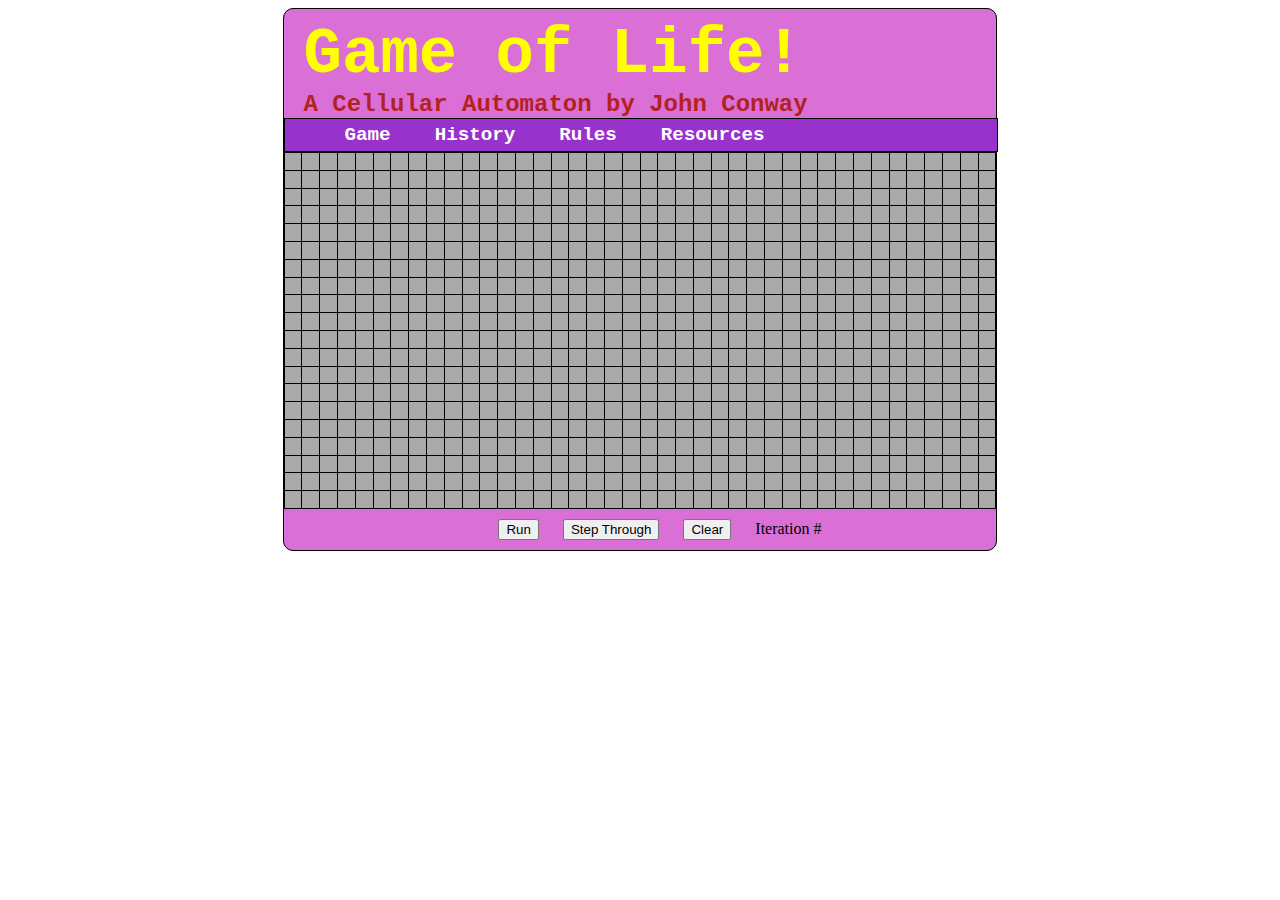
==== index.html @ 47293801 "Fixing error?" ====
<!--Comment-->
<!DOCTYPE html>
<html>
<head>
    <title>Conway's Game of Life</title>
    <style>
        td{
            width: 1.05em ;
            height: 1.05em;
            border: 1px solid black;
            border-collapse:collapse;
            background-color:darkgrey;
            text-align:center;
            padding:0px;
        }
        table{
            width:auto;
            border: 1px solid black;
            border-collapse:collapse;
            margin-left: auto;
            margin-right: auto;
			padding: 0px; 
            background-color: darkgrey;
        }
        #controlBar{
            width: max-content;
            margin: auto;
        }
        #controlBar li{
            display: inline;
            padding-left: 10px;
            padding-right: 10px;
        }
        #controlBar ul{
            list-style-type: none;
            margin: 0;

        }
        #banner{
            width:100%;
            background-color:orchid;
        }
        #navBar{
            width:100%;
            background-color:darkorchid;
            border:1px black solid;
            padding-top:5px;
            padding-bottom: 5px;
        }
        #navBar ul{
            list-style-type: none;
            margin: 0;
        }
        #navBar li{
            display: inline;
            padding-left: 20px;
            padding-right: 20px;
        }
        #navBar li a{
            color:white;
            font-family:'Courier New', Courier, monospace;
            font-weight: bold;
            font-size: larger;
            text-decoration-line: none;
        }
        #navBar li a:hover{
            color:yellow;
            text-decoration-line: underline;
            font-weight:bolder;
        }
        #navBar li a:current{
            color:yellow;
            text-decoration-line: underline;
            font-size: larger;
        }

        #banner h1{
            color:yellow;
            font-family:'Courier New', Courier, monospace;
            margin: 0px;
            padding: 0;
            margin-left: 20px;
            font-size:4em;
        }
        #banner h2{
            color: firebrick;
            font-family:'Courier New', Courier, monospace;
            margin: 0px;
            margin-left: 20px;    
            font-size:1.5em;

        }
        #container{
            width:max-content;
            margin: auto;
            border:1px black solid;
            border-radius: 10px;
            background-color: orchid;
            padding-left: 0px;
            padding-right: 0px;
            padding-top: 10px;
            padding-bottom: 10px;
        }
    </style>
    <script src="functions.js"></script>
</head>
<body>
<div id="container">
<div id="banner">
    <h1>Game of Life!</h1>
    <h2>A Cellular Automaton by John Conway</h2>
</div>
<div id="navBar">
    <ul>
        <li><a href="">Game</a></li>
        <li><a href="#">History</a></li>
        <li><a href="#">Rules</a></li>
        <li><a href="#">Resources</a></li>

    </ul>
</div>

<table>
    <tr>
        <td id = "c0000" onclick="colourCell(this.id)"> </td>
        <td id = "c0001" onclick="colourCell(this.id)"> </td>
        <td id = "c0002" onclick="colourCell(this.id)"> </td>
        <td id = "c0003" onclick="colourCell(this.id)"> </td>
        <td id = "c0004" onclick="colourCell(this.id)"> </td>
        <td id = "c0005" onclick="colourCell(this.id)"> </td>
        <td id = "c0006" onclick="colourCell(this.id)"> </td>
        <td id = "c0007" onclick="colourCell(this.id)"> </td>
        <td id = "c0008" onclick="colourCell(this.id)"> </td>
        <td id = "c0009" onclick="colourCell(this.id)"> </td>
        <td id = "c0010" onclick="colourCell(this.id)"> </td>
        <td id = "c0011" onclick="colourCell(this.id)"> </td>
        <td id = "c0012" onclick="colourCell(this.id)"> </td>
        <td id = "c0013" onclick="colourCell(this.id)"> </td>
        <td id = "c0014" onclick="colourCell(this.id)"> </td>
        <td id = "c0015" onclick="colourCell(this.id)"> </td>
        <td id = "c0016" onclick="colourCell(this.id)"> </td>
        <td id = "c0017" onclick="colourCell(this.id)"> </td>
        <td id = "c0018" onclick="colourCell(this.id)"> </td>
        <td id = "c0019" onclick="colourCell(this.id)"> </td>
        <td id = "c0020" onclick="colourCell(this.id)"> </td>
        <td id = "c0021" onclick="colourCell(this.id)"> </td>
        <td id = "c0022" onclick="colourCell(this.id)"> </td>
        <td id = "c0023" onclick="colourCell(this.id)"> </td>
        <td id = "c0024" onclick="colourCell(this.id)"> </td>
        <td id = "c0025" onclick="colourCell(this.id)"> </td>
        <td id = "c0026" onclick="colourCell(this.id)"> </td>
        <td id = "c0027" onclick="colourCell(this.id)"> </td>
        <td id = "c0028" onclick="colourCell(this.id)"> </td>
        <td id = "c0029" onclick="colourCell(this.id)"> </td>
        <td id = "c0030" onclick="colourCell(this.id)"> </td>
        <td id = "c0031" onclick="colourCell(this.id)"> </td>
        <td id = "c0032" onclick="colourCell(this.id)"> </td>
        <td id = "c0033" onclick="colourCell(this.id)"> </td>
        <td id = "c0034" onclick="colourCell(this.id)"> </td>
        <td id = "c0035" onclick="colourCell(this.id)"> </td>
        <td id = "c0036" onclick="colourCell(this.id)"> </td>
        <td id = "c0037" onclick="colourCell(this.id)"> </td>
        <td id = "c0038" onclick="colourCell(this.id)"> </td>
        <td id = "c0039" onclick="colourCell(this.id)"> </td>
        </tr>
        <tr>
        <td id = "c0100" onclick="colourCell(this.id)"> </td>
        <td id = "c0101" onclick="colourCell(this.id)"> </td>
        <td id = "c0102" onclick="colourCell(this.id)"> </td>
        <td id = "c0103" onclick="colourCell(this.id)"> </td>
        <td id = "c0104" onclick="colourCell(this.id)"> </td>
        <td id = "c0105" onclick="colourCell(this.id)"> </td>
        <td id = "c0106" onclick="colourCell(this.id)"> </td>
        <td id = "c0107" onclick="colourCell(this.id)"> </td>
        <td id = "c0108" onclick="colourCell(this.id)"> </td>
        <td id = "c0109" onclick="colourCell(this.id)"> </td>
        <td id = "c0110" onclick="colourCell(this.id)"> </td>
        <td id = "c0111" onclick="colourCell(this.id)"> </td>
        <td id = "c0112" onclick="colourCell(this.id)"> </td>
        <td id = "c0113" onclick="colourCell(this.id)"> </td>
        <td id = "c0114" onclick="colourCell(this.id)"> </td>
        <td id = "c0115" onclick="colourCell(this.id)"> </td>
        <td id = "c0116" onclick="colourCell(this.id)"> </td>
        <td id = "c0117" onclick="colourCell(this.id)"> </td>
        <td id = "c0118" onclick="colourCell(this.id)"> </td>
        <td id = "c0119" onclick="colourCell(this.id)"> </td>
        <td id = "c0120" onclick="colourCell(this.id)"> </td>
        <td id = "c0121" onclick="colourCell(this.id)"> </td>
        <td id = "c0122" onclick="colourCell(this.id)"> </td>
        <td id = "c0123" onclick="colourCell(this.id)"> </td>
        <td id = "c0124" onclick="colourCell(this.id)"> </td>
        <td id = "c0125" onclick="colourCell(this.id)"> </td>
        <td id = "c0126" onclick="colourCell(this.id)"> </td>
        <td id = "c0127" onclick="colourCell(this.id)"> </td>
        <td id = "c0128" onclick="colourCell(this.id)"> </td>
        <td id = "c0129" onclick="colourCell(this.id)"> </td>
        <td id = "c0130" onclick="colourCell(this.id)"> </td>
        <td id = "c0131" onclick="colourCell(this.id)"> </td>
        <td id = "c0132" onclick="colourCell(this.id)"> </td>
        <td id = "c0133" onclick="colourCell(this.id)"> </td>
        <td id = "c0134" onclick="colourCell(this.id)"> </td>
        <td id = "c0135" onclick="colourCell(this.id)"> </td>
        <td id = "c0136" onclick="colourCell(this.id)"> </td>
        <td id = "c0137" onclick="colourCell(this.id)"> </td>
        <td id = "c0138" onclick="colourCell(this.id)"> </td>
        <td id = "c0139" onclick="colourCell(this.id)"> </td>
        </tr>
        <tr>
        <td id = "c0200" onclick="colourCell(this.id)"> </td>
        <td id = "c0201" onclick="colourCell(this.id)"> </td>
        <td id = "c0202" onclick="colourCell(this.id)"> </td>
        <td id = "c0203" onclick="colourCell(this.id)"> </td>
        <td id = "c0204" onclick="colourCell(this.id)"> </td>
        <td id = "c0205" onclick="colourCell(this.id)"> </td>
        <td id = "c0206" onclick="colourCell(this.id)"> </td>
        <td id = "c0207" onclick="colourCell(this.id)"> </td>
        <td id = "c0208" onclick="colourCell(this.id)"> </td>
        <td id = "c0209" onclick="colourCell(this.id)"> </td>
        <td id = "c0210" onclick="colourCell(this.id)"> </td>
        <td id = "c0211" onclick="colourCell(this.id)"> </td>
        <td id = "c0212" onclick="colourCell(this.id)"> </td>
        <td id = "c0213" onclick="colourCell(this.id)"> </td>
        <td id = "c0214" onclick="colourCell(this.id)"> </td>
        <td id = "c0215" onclick="colourCell(this.id)"> </td>
        <td id = "c0216" onclick="colourCell(this.id)"> </td>
        <td id = "c0217" onclick="colourCell(this.id)"> </td>
        <td id = "c0218" onclick="colourCell(this.id)"> </td>
        <td id = "c0219" onclick="colourCell(this.id)"> </td>
        <td id = "c0220" onclick="colourCell(this.id)"> </td>
        <td id = "c0221" onclick="colourCell(this.id)"> </td>
        <td id = "c0222" onclick="colourCell(this.id)"> </td>
        <td id = "c0223" onclick="colourCell(this.id)"> </td>
        <td id = "c0224" onclick="colourCell(this.id)"> </td>
        <td id = "c0225" onclick="colourCell(this.id)"> </td>
        <td id = "c0226" onclick="colourCell(this.id)"> </td>
        <td id = "c0227" onclick="colourCell(this.id)"> </td>
        <td id = "c0228" onclick="colourCell(this.id)"> </td>
        <td id = "c0229" onclick="colourCell(this.id)"> </td>
        <td id = "c0230" onclick="colourCell(this.id)"> </td>
        <td id = "c0231" onclick="colourCell(this.id)"> </td>
        <td id = "c0232" onclick="colourCell(this.id)"> </td>
        <td id = "c0233" onclick="colourCell(this.id)"> </td>
        <td id = "c0234" onclick="colourCell(this.id)"> </td>
        <td id = "c0235" onclick="colourCell(this.id)"> </td>
        <td id = "c0236" onclick="colourCell(this.id)"> </td>
        <td id = "c0237" onclick="colourCell(this.id)"> </td>
        <td id = "c0238" onclick="colourCell(this.id)"> </td>
        <td id = "c0239" onclick="colourCell(this.id)"> </td>
        </tr>
        <tr>
        <td id = "c0300" onclick="colourCell(this.id)"> </td>
        <td id = "c0301" onclick="colourCell(this.id)"> </td>
        <td id = "c0302" onclick="colourCell(this.id)"> </td>
        <td id = "c0303" onclick="colourCell(this.id)"> </td>
        <td id = "c0304" onclick="colourCell(this.id)"> </td>
        <td id = "c0305" onclick="colourCell(this.id)"> </td>
        <td id = "c0306" onclick="colourCell(this.id)"> </td>
        <td id = "c0307" onclick="colourCell(this.id)"> </td>
        <td id = "c0308" onclick="colourCell(this.id)"> </td>
        <td id = "c0309" onclick="colourCell(this.id)"> </td>
        <td id = "c0310" onclick="colourCell(this.id)"> </td>
        <td id = "c0311" onclick="colourCell(this.id)"> </td>
        <td id = "c0312" onclick="colourCell(this.id)"> </td>
        <td id = "c0313" onclick="colourCell(this.id)"> </td>
        <td id = "c0314" onclick="colourCell(this.id)"> </td>
        <td id = "c0315" onclick="colourCell(this.id)"> </td>
        <td id = "c0316" onclick="colourCell(this.id)"> </td>
        <td id = "c0317" onclick="colourCell(this.id)"> </td>
        <td id = "c0318" onclick="colourCell(this.id)"> </td>
        <td id = "c0319" onclick="colourCell(this.id)"> </td>
        <td id = "c0320" onclick="colourCell(this.id)"> </td>
        <td id = "c0321" onclick="colourCell(this.id)"> </td>
        <td id = "c0322" onclick="colourCell(this.id)"> </td>
        <td id = "c0323" onclick="colourCell(this.id)"> </td>
        <td id = "c0324" onclick="colourCell(this.id)"> </td>
        <td id = "c0325" onclick="colourCell(this.id)"> </td>
        <td id = "c0326" onclick="colourCell(this.id)"> </td>
        <td id = "c0327" onclick="colourCell(this.id)"> </td>
        <td id = "c0328" onclick="colourCell(this.id)"> </td>
        <td id = "c0329" onclick="colourCell(this.id)"> </td>
        <td id = "c0330" onclick="colourCell(this.id)"> </td>
        <td id = "c0331" onclick="colourCell(this.id)"> </td>
        <td id = "c0332" onclick="colourCell(this.id)"> </td>
        <td id = "c0333" onclick="colourCell(this.id)"> </td>
        <td id = "c0334" onclick="colourCell(this.id)"> </td>
        <td id = "c0335" onclick="colourCell(this.id)"> </td>
        <td id = "c0336" onclick="colourCell(this.id)"> </td>
        <td id = "c0337" onclick="colourCell(this.id)"> </td>
        <td id = "c0338" onclick="colourCell(this.id)"> </td>
        <td id = "c0339" onclick="colourCell(this.id)"> </td>
        </tr>
        <tr>
        <td id = "c0400" onclick="colourCell(this.id)"> </td>
        <td id = "c0401" onclick="colourCell(this.id)"> </td>
        <td id = "c0402" onclick="colourCell(this.id)"> </td>
        <td id = "c0403" onclick="colourCell(this.id)"> </td>
        <td id = "c0404" onclick="colourCell(this.id)"> </td>
        <td id = "c0405" onclick="colourCell(this.id)"> </td>
        <td id = "c0406" onclick="colourCell(this.id)"> </td>
        <td id = "c0407" onclick="colourCell(this.id)"> </td>
        <td id = "c0408" onclick="colourCell(this.id)"> </td>
        <td id = "c0409" onclick="colourCell(this.id)"> </td>
        <td id = "c0410" onclick="colourCell(this.id)"> </td>
        <td id = "c0411" onclick="colourCell(this.id)"> </td>
        <td id = "c0412" onclick="colourCell(this.id)"> </td>
        <td id = "c0413" onclick="colourCell(this.id)"> </td>
        <td id = "c0414" onclick="colourCell(this.id)"> </td>
        <td id = "c0415" onclick="colourCell(this.id)"> </td>
        <td id = "c0416" onclick="colourCell(this.id)"> </td>
        <td id = "c0417" onclick="colourCell(this.id)"> </td>
        <td id = "c0418" onclick="colourCell(this.id)"> </td>
        <td id = "c0419" onclick="colourCell(this.id)"> </td>
        <td id = "c0420" onclick="colourCell(this.id)"> </td>
        <td id = "c0421" onclick="colourCell(this.id)"> </td>
        <td id = "c0422" onclick="colourCell(this.id)"> </td>
        <td id = "c0423" onclick="colourCell(this.id)"> </td>
        <td id = "c0424" onclick="colourCell(this.id)"> </td>
        <td id = "c0425" onclick="colourCell(this.id)"> </td>
        <td id = "c0426" onclick="colourCell(this.id)"> </td>
        <td id = "c0427" onclick="colourCell(this.id)"> </td>
        <td id = "c0428" onclick="colourCell(this.id)"> </td>
        <td id = "c0429" onclick="colourCell(this.id)"> </td>
        <td id = "c0430" onclick="colourCell(this.id)"> </td>
        <td id = "c0431" onclick="colourCell(this.id)"> </td>
        <td id = "c0432" onclick="colourCell(this.id)"> </td>
        <td id = "c0433" onclick="colourCell(this.id)"> </td>
        <td id = "c0434" onclick="colourCell(this.id)"> </td>
        <td id = "c0435" onclick="colourCell(this.id)"> </td>
        <td id = "c0436" onclick="colourCell(this.id)"> </td>
        <td id = "c0437" onclick="colourCell(this.id)"> </td>
        <td id = "c0438" onclick="colourCell(this.id)"> </td>
        <td id = "c0439" onclick="colourCell(this.id)"> </td>
        </tr>
        <tr>
        <td id = "c0500" onclick="colourCell(this.id)"> </td>
        <td id = "c0501" onclick="colourCell(this.id)"> </td>
        <td id = "c0502" onclick="colourCell(this.id)"> </td>
        <td id = "c0503" onclick="colourCell(this.id)"> </td>
        <td id = "c0504" onclick="colourCell(this.id)"> </td>
        <td id = "c0505" onclick="colourCell(this.id)"> </td>
        <td id = "c0506" onclick="colourCell(this.id)"> </td>
        <td id = "c0507" onclick="colourCell(this.id)"> </td>
        <td id = "c0508" onclick="colourCell(this.id)"> </td>
        <td id = "c0509" onclick="colourCell(this.id)"> </td>
        <td id = "c0510" onclick="colourCell(this.id)"> </td>
        <td id = "c0511" onclick="colourCell(this.id)"> </td>
        <td id = "c0512" onclick="colourCell(this.id)"> </td>
        <td id = "c0513" onclick="colourCell(this.id)"> </td>
        <td id = "c0514" onclick="colourCell(this.id)"> </td>
        <td id = "c0515" onclick="colourCell(this.id)"> </td>
        <td id = "c0516" onclick="colourCell(this.id)"> </td>
        <td id = "c0517" onclick="colourCell(this.id)"> </td>
        <td id = "c0518" onclick="colourCell(this.id)"> </td>
        <td id = "c0519" onclick="colourCell(this.id)"> </td>
        <td id = "c0520" onclick="colourCell(this.id)"> </td>
        <td id = "c0521" onclick="colourCell(this.id)"> </td>
        <td id = "c0522" onclick="colourCell(this.id)"> </td>
        <td id = "c0523" onclick="colourCell(this.id)"> </td>
        <td id = "c0524" onclick="colourCell(this.id)"> </td>
        <td id = "c0525" onclick="colourCell(this.id)"> </td>
        <td id = "c0526" onclick="colourCell(this.id)"> </td>
        <td id = "c0527" onclick="colourCell(this.id)"> </td>
        <td id = "c0528" onclick="colourCell(this.id)"> </td>
        <td id = "c0529" onclick="colourCell(this.id)"> </td>
        <td id = "c0530" onclick="colourCell(this.id)"> </td>
        <td id = "c0531" onclick="colourCell(this.id)"> </td>
        <td id = "c0532" onclick="colourCell(this.id)"> </td>
        <td id = "c0533" onclick="colourCell(this.id)"> </td>
        <td id = "c0534" onclick="colourCell(this.id)"> </td>
        <td id = "c0535" onclick="colourCell(this.id)"> </td>
        <td id = "c0536" onclick="colourCell(this.id)"> </td>
        <td id = "c0537" onclick="colourCell(this.id)"> </td>
        <td id = "c0538" onclick="colourCell(this.id)"> </td>
        <td id = "c0539" onclick="colourCell(this.id)"> </td>
        </tr>
        <tr>
        <td id = "c0600" onclick="colourCell(this.id)"> </td>
        <td id = "c0601" onclick="colourCell(this.id)"> </td>
        <td id = "c0602" onclick="colourCell(this.id)"> </td>
        <td id = "c0603" onclick="colourCell(this.id)"> </td>
        <td id = "c0604" onclick="colourCell(this.id)"> </td>
        <td id = "c0605" onclick="colourCell(this.id)"> </td>
        <td id = "c0606" onclick="colourCell(this.id)"> </td>
        <td id = "c0607" onclick="colourCell(this.id)"> </td>
        <td id = "c0608" onclick="colourCell(this.id)"> </td>
        <td id = "c0609" onclick="colourCell(this.id)"> </td>
        <td id = "c0610" onclick="colourCell(this.id)"> </td>
        <td id = "c0611" onclick="colourCell(this.id)"> </td>
        <td id = "c0612" onclick="colourCell(this.id)"> </td>
        <td id = "c0613" onclick="colourCell(this.id)"> </td>
        <td id = "c0614" onclick="colourCell(this.id)"> </td>
        <td id = "c0615" onclick="colourCell(this.id)"> </td>
        <td id = "c0616" onclick="colourCell(this.id)"> </td>
        <td id = "c0617" onclick="colourCell(this.id)"> </td>
        <td id = "c0618" onclick="colourCell(this.id)"> </td>
        <td id = "c0619" onclick="colourCell(this.id)"> </td>
        <td id = "c0620" onclick="colourCell(this.id)"> </td>
        <td id = "c0621" onclick="colourCell(this.id)"> </td>
        <td id = "c0622" onclick="colourCell(this.id)"> </td>
        <td id = "c0623" onclick="colourCell(this.id)"> </td>
        <td id = "c0624" onclick="colourCell(this.id)"> </td>
        <td id = "c0625" onclick="colourCell(this.id)"> </td>
        <td id = "c0626" onclick="colourCell(this.id)"> </td>
        <td id = "c0627" onclick="colourCell(this.id)"> </td>
        <td id = "c0628" onclick="colourCell(this.id)"> </td>
        <td id = "c0629" onclick="colourCell(this.id)"> </td>
        <td id = "c0630" onclick="colourCell(this.id)"> </td>
        <td id = "c0631" onclick="colourCell(this.id)"> </td>
        <td id = "c0632" onclick="colourCell(this.id)"> </td>
        <td id = "c0633" onclick="colourCell(this.id)"> </td>
        <td id = "c0634" onclick="colourCell(this.id)"> </td>
        <td id = "c0635" onclick="colourCell(this.id)"> </td>
        <td id = "c0636" onclick="colourCell(this.id)"> </td>
        <td id = "c0637" onclick="colourCell(this.id)"> </td>
        <td id = "c0638" onclick="colourCell(this.id)"> </td>
        <td id = "c0639" onclick="colourCell(this.id)"> </td>
        </tr>
        <tr>
        <td id = "c0700" onclick="colourCell(this.id)"> </td>
        <td id = "c0701" onclick="colourCell(this.id)"> </td>
        <td id = "c0702" onclick="colourCell(this.id)"> </td>
        <td id = "c0703" onclick="colourCell(this.id)"> </td>
        <td id = "c0704" onclick="colourCell(this.id)"> </td>
        <td id = "c0705" onclick="colourCell(this.id)"> </td>
        <td id = "c0706" onclick="colourCell(this.id)"> </td>
        <td id = "c0707" onclick="colourCell(this.id)"> </td>
        <td id = "c0708" onclick="colourCell(this.id)"> </td>
        <td id = "c0709" onclick="colourCell(this.id)"> </td>
        <td id = "c0710" onclick="colourCell(this.id)"> </td>
        <td id = "c0711" onclick="colourCell(this.id)"> </td>
        <td id = "c0712" onclick="colourCell(this.id)"> </td>
        <td id = "c0713" onclick="colourCell(this.id)"> </td>
        <td id = "c0714" onclick="colourCell(this.id)"> </td>
        <td id = "c0715" onclick="colourCell(this.id)"> </td>
        <td id = "c0716" onclick="colourCell(this.id)"> </td>
        <td id = "c0717" onclick="colourCell(this.id)"> </td>
        <td id = "c0718" onclick="colourCell(this.id)"> </td>
        <td id = "c0719" onclick="colourCell(this.id)"> </td>
        <td id = "c0720" onclick="colourCell(this.id)"> </td>
        <td id = "c0721" onclick="colourCell(this.id)"> </td>
        <td id = "c0722" onclick="colourCell(this.id)"> </td>
        <td id = "c0723" onclick="colourCell(this.id)"> </td>
        <td id = "c0724" onclick="colourCell(this.id)"> </td>
        <td id = "c0725" onclick="colourCell(this.id)"> </td>
        <td id = "c0726" onclick="colourCell(this.id)"> </td>
        <td id = "c0727" onclick="colourCell(this.id)"> </td>
        <td id = "c0728" onclick="colourCell(this.id)"> </td>
        <td id = "c0729" onclick="colourCell(this.id)"> </td>
        <td id = "c0730" onclick="colourCell(this.id)"> </td>
        <td id = "c0731" onclick="colourCell(this.id)"> </td>
        <td id = "c0732" onclick="colourCell(this.id)"> </td>
        <td id = "c0733" onclick="colourCell(this.id)"> </td>
        <td id = "c0734" onclick="colourCell(this.id)"> </td>
        <td id = "c0735" onclick="colourCell(this.id)"> </td>
        <td id = "c0736" onclick="colourCell(this.id)"> </td>
        <td id = "c0737" onclick="colourCell(this.id)"> </td>
        <td id = "c0738" onclick="colourCell(this.id)"> </td>
        <td id = "c0739" onclick="colourCell(this.id)"> </td>
        </tr>
        <tr>
        <td id = "c0800" onclick="colourCell(this.id)"> </td>
        <td id = "c0801" onclick="colourCell(this.id)"> </td>
        <td id = "c0802" onclick="colourCell(this.id)"> </td>
        <td id = "c0803" onclick="colourCell(this.id)"> </td>
        <td id = "c0804" onclick="colourCell(this.id)"> </td>
        <td id = "c0805" onclick="colourCell(this.id)"> </td>
        <td id = "c0806" onclick="colourCell(this.id)"> </td>
        <td id = "c0807" onclick="colourCell(this.id)"> </td>
        <td id = "c0808" onclick="colourCell(this.id)"> </td>
        <td id = "c0809" onclick="colourCell(this.id)"> </td>
        <td id = "c0810" onclick="colourCell(this.id)"> </td>
        <td id = "c0811" onclick="colourCell(this.id)"> </td>
        <td id = "c0812" onclick="colourCell(this.id)"> </td>
        <td id = "c0813" onclick="colourCell(this.id)"> </td>
        <td id = "c0814" onclick="colourCell(this.id)"> </td>
        <td id = "c0815" onclick="colourCell(this.id)"> </td>
        <td id = "c0816" onclick="colourCell(this.id)"> </td>
        <td id = "c0817" onclick="colourCell(this.id)"> </td>
        <td id = "c0818" onclick="colourCell(this.id)"> </td>
        <td id = "c0819" onclick="colourCell(this.id)"> </td>
        <td id = "c0820" onclick="colourCell(this.id)"> </td>
        <td id = "c0821" onclick="colourCell(this.id)"> </td>
        <td id = "c0822" onclick="colourCell(this.id)"> </td>
        <td id = "c0823" onclick="colourCell(this.id)"> </td>
        <td id = "c0824" onclick="colourCell(this.id)"> </td>
        <td id = "c0825" onclick="colourCell(this.id)"> </td>
        <td id = "c0826" onclick="colourCell(this.id)"> </td>
        <td id = "c0827" onclick="colourCell(this.id)"> </td>
        <td id = "c0828" onclick="colourCell(this.id)"> </td>
        <td id = "c0829" onclick="colourCell(this.id)"> </td>
        <td id = "c0830" onclick="colourCell(this.id)"> </td>
        <td id = "c0831" onclick="colourCell(this.id)"> </td>
        <td id = "c0832" onclick="colourCell(this.id)"> </td>
        <td id = "c0833" onclick="colourCell(this.id)"> </td>
        <td id = "c0834" onclick="colourCell(this.id)"> </td>
        <td id = "c0835" onclick="colourCell(this.id)"> </td>
        <td id = "c0836" onclick="colourCell(this.id)"> </td>
        <td id = "c0837" onclick="colourCell(this.id)"> </td>
        <td id = "c0838" onclick="colourCell(this.id)"> </td>
        <td id = "c0839" onclick="colourCell(this.id)"> </td>
        </tr>
        <tr>
        <td id = "c0900" onclick="colourCell(this.id)"> </td>
        <td id = "c0901" onclick="colourCell(this.id)"> </td>
        <td id = "c0902" onclick="colourCell(this.id)"> </td>
        <td id = "c0903" onclick="colourCell(this.id)"> </td>
        <td id = "c0904" onclick="colourCell(this.id)"> </td>
        <td id = "c0905" onclick="colourCell(this.id)"> </td>
        <td id = "c0906" onclick="colourCell(this.id)"> </td>
        <td id = "c0907" onclick="colourCell(this.id)"> </td>
        <td id = "c0908" onclick="colourCell(this.id)"> </td>
        <td id = "c0909" onclick="colourCell(this.id)"> </td>
        <td id = "c0910" onclick="colourCell(this.id)"> </td>
        <td id = "c0911" onclick="colourCell(this.id)"> </td>
        <td id = "c0912" onclick="colourCell(this.id)"> </td>
        <td id = "c0913" onclick="colourCell(this.id)"> </td>
        <td id = "c0914" onclick="colourCell(this.id)"> </td>
        <td id = "c0915" onclick="colourCell(this.id)"> </td>
        <td id = "c0916" onclick="colourCell(this.id)"> </td>
        <td id = "c0917" onclick="colourCell(this.id)"> </td>
        <td id = "c0918" onclick="colourCell(this.id)"> </td>
        <td id = "c0919" onclick="colourCell(this.id)"> </td>
        <td id = "c0920" onclick="colourCell(this.id)"> </td>
        <td id = "c0921" onclick="colourCell(this.id)"> </td>
        <td id = "c0922" onclick="colourCell(this.id)"> </td>
        <td id = "c0923" onclick="colourCell(this.id)"> </td>
        <td id = "c0924" onclick="colourCell(this.id)"> </td>
        <td id = "c0925" onclick="colourCell(this.id)"> </td>
        <td id = "c0926" onclick="colourCell(this.id)"> </td>
        <td id = "c0927" onclick="colourCell(this.id)"> </td>
        <td id = "c0928" onclick="colourCell(this.id)"> </td>
        <td id = "c0929" onclick="colourCell(this.id)"> </td>
        <td id = "c0930" onclick="colourCell(this.id)"> </td>
        <td id = "c0931" onclick="colourCell(this.id)"> </td>
        <td id = "c0932" onclick="colourCell(this.id)"> </td>
        <td id = "c0933" onclick="colourCell(this.id)"> </td>
        <td id = "c0934" onclick="colourCell(this.id)"> </td>
        <td id = "c0935" onclick="colourCell(this.id)"> </td>
        <td id = "c0936" onclick="colourCell(this.id)"> </td>
        <td id = "c0937" onclick="colourCell(this.id)"> </td>
        <td id = "c0938" onclick="colourCell(this.id)"> </td>
        <td id = "c0939" onclick="colourCell(this.id)"> </td>
        </tr>
        <tr>
        <td id = "c1000" onclick="colourCell(this.id)"> </td>
        <td id = "c1001" onclick="colourCell(this.id)"> </td>
        <td id = "c1002" onclick="colourCell(this.id)"> </td>
        <td id = "c1003" onclick="colourCell(this.id)"> </td>
        <td id = "c1004" onclick="colourCell(this.id)"> </td>
        <td id = "c1005" onclick="colourCell(this.id)"> </td>
        <td id = "c1006" onclick="colourCell(this.id)"> </td>
        <td id = "c1007" onclick="colourCell(this.id)"> </td>
        <td id = "c1008" onclick="colourCell(this.id)"> </td>
        <td id = "c1009" onclick="colourCell(this.id)"> </td>
        <td id = "c1010" onclick="colourCell(this.id)"> </td>
        <td id = "c1011" onclick="colourCell(this.id)"> </td>
        <td id = "c1012" onclick="colourCell(this.id)"> </td>
        <td id = "c1013" onclick="colourCell(this.id)"> </td>
        <td id = "c1014" onclick="colourCell(this.id)"> </td>
        <td id = "c1015" onclick="colourCell(this.id)"> </td>
        <td id = "c1016" onclick="colourCell(this.id)"> </td>
        <td id = "c1017" onclick="colourCell(this.id)"> </td>
        <td id = "c1018" onclick="colourCell(this.id)"> </td>
        <td id = "c1019" onclick="colourCell(this.id)"> </td>
        <td id = "c1020" onclick="colourCell(this.id)"> </td>
        <td id = "c1021" onclick="colourCell(this.id)"> </td>
        <td id = "c1022" onclick="colourCell(this.id)"> </td>
        <td id = "c1023" onclick="colourCell(this.id)"> </td>
        <td id = "c1024" onclick="colourCell(this.id)"> </td>
        <td id = "c1025" onclick="colourCell(this.id)"> </td>
        <td id = "c1026" onclick="colourCell(this.id)"> </td>
        <td id = "c1027" onclick="colourCell(this.id)"> </td>
        <td id = "c1028" onclick="colourCell(this.id)"> </td>
        <td id = "c1029" onclick="colourCell(this.id)"> </td>
        <td id = "c1030" onclick="colourCell(this.id)"> </td>
        <td id = "c1031" onclick="colourCell(this.id)"> </td>
        <td id = "c1032" onclick="colourCell(this.id)"> </td>
        <td id = "c1033" onclick="colourCell(this.id)"> </td>
        <td id = "c1034" onclick="colourCell(this.id)"> </td>
        <td id = "c1035" onclick="colourCell(this.id)"> </td>
        <td id = "c1036" onclick="colourCell(this.id)"> </td>
        <td id = "c1037" onclick="colourCell(this.id)"> </td>
        <td id = "c1038" onclick="colourCell(this.id)"> </td>
        <td id = "c1039" onclick="colourCell(this.id)"> </td>
        </tr>
        <tr>
        <td id = "c1100" onclick="colourCell(this.id)"> </td>
        <td id = "c1101" onclick="colourCell(this.id)"> </td>
        <td id = "c1102" onclick="colourCell(this.id)"> </td>
        <td id = "c1103" onclick="colourCell(this.id)"> </td>
        <td id = "c1104" onclick="colourCell(this.id)"> </td>
        <td id = "c1105" onclick="colourCell(this.id)"> </td>
        <td id = "c1106" onclick="colourCell(this.id)"> </td>
        <td id = "c1107" onclick="colourCell(this.id)"> </td>
        <td id = "c1108" onclick="colourCell(this.id)"> </td>
        <td id = "c1109" onclick="colourCell(this.id)"> </td>
        <td id = "c1110" onclick="colourCell(this.id)"> </td>
        <td id = "c1111" onclick="colourCell(this.id)"> </td>
        <td id = "c1112" onclick="colourCell(this.id)"> </td>
        <td id = "c1113" onclick="colourCell(this.id)"> </td>
        <td id = "c1114" onclick="colourCell(this.id)"> </td>
        <td id = "c1115" onclick="colourCell(this.id)"> </td>
        <td id = "c1116" onclick="colourCell(this.id)"> </td>
        <td id = "c1117" onclick="colourCell(this.id)"> </td>
        <td id = "c1118" onclick="colourCell(this.id)"> </td>
        <td id = "c1119" onclick="colourCell(this.id)"> </td>
        <td id = "c1120" onclick="colourCell(this.id)"> </td>
        <td id = "c1121" onclick="colourCell(this.id)"> </td>
        <td id = "c1122" onclick="colourCell(this.id)"> </td>
        <td id = "c1123" onclick="colourCell(this.id)"> </td>
        <td id = "c1124" onclick="colourCell(this.id)"> </td>
        <td id = "c1125" onclick="colourCell(this.id)"> </td>
        <td id = "c1126" onclick="colourCell(this.id)"> </td>
        <td id = "c1127" onclick="colourCell(this.id)"> </td>
        <td id = "c1128" onclick="colourCell(this.id)"> </td>
        <td id = "c1129" onclick="colourCell(this.id)"> </td>
        <td id = "c1130" onclick="colourCell(this.id)"> </td>
        <td id = "c1131" onclick="colourCell(this.id)"> </td>
        <td id = "c1132" onclick="colourCell(this.id)"> </td>
        <td id = "c1133" onclick="colourCell(this.id)"> </td>
        <td id = "c1134" onclick="colourCell(this.id)"> </td>
        <td id = "c1135" onclick="colourCell(this.id)"> </td>
        <td id = "c1136" onclick="colourCell(this.id)"> </td>
        <td id = "c1137" onclick="colourCell(this.id)"> </td>
        <td id = "c1138" onclick="colourCell(this.id)"> </td>
        <td id = "c1139" onclick="colourCell(this.id)"> </td>
        </tr>
        <tr>
        <td id = "c1200" onclick="colourCell(this.id)"> </td>
        <td id = "c1201" onclick="colourCell(this.id)"> </td>
        <td id = "c1202" onclick="colourCell(this.id)"> </td>
        <td id = "c1203" onclick="colourCell(this.id)"> </td>
        <td id = "c1204" onclick="colourCell(this.id)"> </td>
        <td id = "c1205" onclick="colourCell(this.id)"> </td>
        <td id = "c1206" onclick="colourCell(this.id)"> </td>
        <td id = "c1207" onclick="colourCell(this.id)"> </td>
        <td id = "c1208" onclick="colourCell(this.id)"> </td>
        <td id = "c1209" onclick="colourCell(this.id)"> </td>
        <td id = "c1210" onclick="colourCell(this.id)"> </td>
        <td id = "c1211" onclick="colourCell(this.id)"> </td>
        <td id = "c1212" onclick="colourCell(this.id)"> </td>
        <td id = "c1213" onclick="colourCell(this.id)"> </td>
        <td id = "c1214" onclick="colourCell(this.id)"> </td>
        <td id = "c1215" onclick="colourCell(this.id)"> </td>
        <td id = "c1216" onclick="colourCell(this.id)"> </td>
        <td id = "c1217" onclick="colourCell(this.id)"> </td>
        <td id = "c1218" onclick="colourCell(this.id)"> </td>
        <td id = "c1219" onclick="colourCell(this.id)"> </td>
        <td id = "c1220" onclick="colourCell(this.id)"> </td>
        <td id = "c1221" onclick="colourCell(this.id)"> </td>
        <td id = "c1222" onclick="colourCell(this.id)"> </td>
        <td id = "c1223" onclick="colourCell(this.id)"> </td>
        <td id = "c1224" onclick="colourCell(this.id)"> </td>
        <td id = "c1225" onclick="colourCell(this.id)"> </td>
        <td id = "c1226" onclick="colourCell(this.id)"> </td>
        <td id = "c1227" onclick="colourCell(this.id)"> </td>
        <td id = "c1228" onclick="colourCell(this.id)"> </td>
        <td id = "c1229" onclick="colourCell(this.id)"> </td>
        <td id = "c1230" onclick="colourCell(this.id)"> </td>
        <td id = "c1231" onclick="colourCell(this.id)"> </td>
        <td id = "c1232" onclick="colourCell(this.id)"> </td>
        <td id = "c1233" onclick="colourCell(this.id)"> </td>
        <td id = "c1234" onclick="colourCell(this.id)"> </td>
        <td id = "c1235" onclick="colourCell(this.id)"> </td>
        <td id = "c1236" onclick="colourCell(this.id)"> </td>
        <td id = "c1237" onclick="colourCell(this.id)"> </td>
        <td id = "c1238" onclick="colourCell(this.id)"> </td>
        <td id = "c1239" onclick="colourCell(this.id)"> </td>
        </tr>
        <tr>
        <td id = "c1300" onclick="colourCell(this.id)"> </td>
        <td id = "c1301" onclick="colourCell(this.id)"> </td>
        <td id = "c1302" onclick="colourCell(this.id)"> </td>
        <td id = "c1303" onclick="colourCell(this.id)"> </td>
        <td id = "c1304" onclick="colourCell(this.id)"> </td>
        <td id = "c1305" onclick="colourCell(this.id)"> </td>
        <td id = "c1306" onclick="colourCell(this.id)"> </td>
        <td id = "c1307" onclick="colourCell(this.id)"> </td>
        <td id = "c1308" onclick="colourCell(this.id)"> </td>
        <td id = "c1309" onclick="colourCell(this.id)"> </td>
        <td id = "c1310" onclick="colourCell(this.id)"> </td>
        <td id = "c1311" onclick="colourCell(this.id)"> </td>
        <td id = "c1312" onclick="colourCell(this.id)"> </td>
        <td id = "c1313" onclick="colourCell(this.id)"> </td>
        <td id = "c1314" onclick="colourCell(this.id)"> </td>
        <td id = "c1315" onclick="colourCell(this.id)"> </td>
        <td id = "c1316" onclick="colourCell(this.id)"> </td>
        <td id = "c1317" onclick="colourCell(this.id)"> </td>
        <td id = "c1318" onclick="colourCell(this.id)"> </td>
        <td id = "c1319" onclick="colourCell(this.id)"> </td>
        <td id = "c1320" onclick="colourCell(this.id)"> </td>
        <td id = "c1321" onclick="colourCell(this.id)"> </td>
        <td id = "c1322" onclick="colourCell(this.id)"> </td>
        <td id = "c1323" onclick="colourCell(this.id)"> </td>
        <td id = "c1324" onclick="colourCell(this.id)"> </td>
        <td id = "c1325" onclick="colourCell(this.id)"> </td>
        <td id = "c1326" onclick="colourCell(this.id)"> </td>
        <td id = "c1327" onclick="colourCell(this.id)"> </td>
        <td id = "c1328" onclick="colourCell(this.id)"> </td>
        <td id = "c1329" onclick="colourCell(this.id)"> </td>
        <td id = "c1330" onclick="colourCell(this.id)"> </td>
        <td id = "c1331" onclick="colourCell(this.id)"> </td>
        <td id = "c1332" onclick="colourCell(this.id)"> </td>
        <td id = "c1333" onclick="colourCell(this.id)"> </td>
        <td id = "c1334" onclick="colourCell(this.id)"> </td>
        <td id = "c1335" onclick="colourCell(this.id)"> </td>
        <td id = "c1336" onclick="colourCell(this.id)"> </td>
        <td id = "c1337" onclick="colourCell(this.id)"> </td>
        <td id = "c1338" onclick="colourCell(this.id)"> </td>
        <td id = "c1339" onclick="colourCell(this.id)"> </td>
        </tr>
        <tr>
        <td id = "c1400" onclick="colourCell(this.id)"> </td>
        <td id = "c1401" onclick="colourCell(this.id)"> </td>
        <td id = "c1402" onclick="colourCell(this.id)"> </td>
        <td id = "c1403" onclick="colourCell(this.id)"> </td>
        <td id = "c1404" onclick="colourCell(this.id)"> </td>
        <td id = "c1405" onclick="colourCell(this.id)"> </td>
        <td id = "c1406" onclick="colourCell(this.id)"> </td>
        <td id = "c1407" onclick="colourCell(this.id)"> </td>
        <td id = "c1408" onclick="colourCell(this.id)"> </td>
        <td id = "c1409" onclick="colourCell(this.id)"> </td>
        <td id = "c1410" onclick="colourCell(this.id)"> </td>
        <td id = "c1411" onclick="colourCell(this.id)"> </td>
        <td id = "c1412" onclick="colourCell(this.id)"> </td>
        <td id = "c1413" onclick="colourCell(this.id)"> </td>
        <td id = "c1414" onclick="colourCell(this.id)"> </td>
        <td id = "c1415" onclick="colourCell(this.id)"> </td>
        <td id = "c1416" onclick="colourCell(this.id)"> </td>
        <td id = "c1417" onclick="colourCell(this.id)"> </td>
        <td id = "c1418" onclick="colourCell(this.id)"> </td>
        <td id = "c1419" onclick="colourCell(this.id)"> </td>
        <td id = "c1420" onclick="colourCell(this.id)"> </td>
        <td id = "c1421" onclick="colourCell(this.id)"> </td>
        <td id = "c1422" onclick="colourCell(this.id)"> </td>
        <td id = "c1423" onclick="colourCell(this.id)"> </td>
        <td id = "c1424" onclick="colourCell(this.id)"> </td>
        <td id = "c1425" onclick="colourCell(this.id)"> </td>
        <td id = "c1426" onclick="colourCell(this.id)"> </td>
        <td id = "c1427" onclick="colourCell(this.id)"> </td>
        <td id = "c1428" onclick="colourCell(this.id)"> </td>
        <td id = "c1429" onclick="colourCell(this.id)"> </td>
        <td id = "c1430" onclick="colourCell(this.id)"> </td>
        <td id = "c1431" onclick="colourCell(this.id)"> </td>
        <td id = "c1432" onclick="colourCell(this.id)"> </td>
        <td id = "c1433" onclick="colourCell(this.id)"> </td>
        <td id = "c1434" onclick="colourCell(this.id)"> </td>
        <td id = "c1435" onclick="colourCell(this.id)"> </td>
        <td id = "c1436" onclick="colourCell(this.id)"> </td>
        <td id = "c1437" onclick="colourCell(this.id)"> </td>
        <td id = "c1438" onclick="colourCell(this.id)"> </td>
        <td id = "c1439" onclick="colourCell(this.id)"> </td>
        </tr>
        <tr>
        <td id = "c1500" onclick="colourCell(this.id)"> </td>
        <td id = "c1501" onclick="colourCell(this.id)"> </td>
        <td id = "c1502" onclick="colourCell(this.id)"> </td>
        <td id = "c1503" onclick="colourCell(this.id)"> </td>
        <td id = "c1504" onclick="colourCell(this.id)"> </td>
        <td id = "c1505" onclick="colourCell(this.id)"> </td>
        <td id = "c1506" onclick="colourCell(this.id)"> </td>
        <td id = "c1507" onclick="colourCell(this.id)"> </td>
        <td id = "c1508" onclick="colourCell(this.id)"> </td>
        <td id = "c1509" onclick="colourCell(this.id)"> </td>
        <td id = "c1510" onclick="colourCell(this.id)"> </td>
        <td id = "c1511" onclick="colourCell(this.id)"> </td>
        <td id = "c1512" onclick="colourCell(this.id)"> </td>
        <td id = "c1513" onclick="colourCell(this.id)"> </td>
        <td id = "c1514" onclick="colourCell(this.id)"> </td>
        <td id = "c1515" onclick="colourCell(this.id)"> </td>
        <td id = "c1516" onclick="colourCell(this.id)"> </td>
        <td id = "c1517" onclick="colourCell(this.id)"> </td>
        <td id = "c1518" onclick="colourCell(this.id)"> </td>
        <td id = "c1519" onclick="colourCell(this.id)"> </td>
        <td id = "c1520" onclick="colourCell(this.id)"> </td>
        <td id = "c1521" onclick="colourCell(this.id)"> </td>
        <td id = "c1522" onclick="colourCell(this.id)"> </td>
        <td id = "c1523" onclick="colourCell(this.id)"> </td>
        <td id = "c1524" onclick="colourCell(this.id)"> </td>
        <td id = "c1525" onclick="colourCell(this.id)"> </td>
        <td id = "c1526" onclick="colourCell(this.id)"> </td>
        <td id = "c1527" onclick="colourCell(this.id)"> </td>
        <td id = "c1528" onclick="colourCell(this.id)"> </td>
        <td id = "c1529" onclick="colourCell(this.id)"> </td>
        <td id = "c1530" onclick="colourCell(this.id)"> </td>
        <td id = "c1531" onclick="colourCell(this.id)"> </td>
        <td id = "c1532" onclick="colourCell(this.id)"> </td>
        <td id = "c1533" onclick="colourCell(this.id)"> </td>
        <td id = "c1534" onclick="colourCell(this.id)"> </td>
        <td id = "c1535" onclick="colourCell(this.id)"> </td>
        <td id = "c1536" onclick="colourCell(this.id)"> </td>
        <td id = "c1537" onclick="colourCell(this.id)"> </td>
        <td id = "c1538" onclick="colourCell(this.id)"> </td>
        <td id = "c1539" onclick="colourCell(this.id)"> </td>
        </tr>
        <tr>
        <td id = "c1600" onclick="colourCell(this.id)"> </td>
        <td id = "c1601" onclick="colourCell(this.id)"> </td>
        <td id = "c1602" onclick="colourCell(this.id)"> </td>
        <td id = "c1603" onclick="colourCell(this.id)"> </td>
        <td id = "c1604" onclick="colourCell(this.id)"> </td>
        <td id = "c1605" onclick="colourCell(this.id)"> </td>
        <td id = "c1606" onclick="colourCell(this.id)"> </td>
        <td id = "c1607" onclick="colourCell(this.id)"> </td>
        <td id = "c1608" onclick="colourCell(this.id)"> </td>
        <td id = "c1609" onclick="colourCell(this.id)"> </td>
        <td id = "c1610" onclick="colourCell(this.id)"> </td>
        <td id = "c1611" onclick="colourCell(this.id)"> </td>
        <td id = "c1612" onclick="colourCell(this.id)"> </td>
        <td id = "c1613" onclick="colourCell(this.id)"> </td>
        <td id = "c1614" onclick="colourCell(this.id)"> </td>
        <td id = "c1615" onclick="colourCell(this.id)"> </td>
        <td id = "c1616" onclick="colourCell(this.id)"> </td>
        <td id = "c1617" onclick="colourCell(this.id)"> </td>
        <td id = "c1618" onclick="colourCell(this.id)"> </td>
        <td id = "c1619" onclick="colourCell(this.id)"> </td>
        <td id = "c1620" onclick="colourCell(this.id)"> </td>
        <td id = "c1621" onclick="colourCell(this.id)"> </td>
        <td id = "c1622" onclick="colourCell(this.id)"> </td>
        <td id = "c1623" onclick="colourCell(this.id)"> </td>
        <td id = "c1624" onclick="colourCell(this.id)"> </td>
        <td id = "c1625" onclick="colourCell(this.id)"> </td>
        <td id = "c1626" onclick="colourCell(this.id)"> </td>
        <td id = "c1627" onclick="colourCell(this.id)"> </td>
        <td id = "c1628" onclick="colourCell(this.id)"> </td>
        <td id = "c1629" onclick="colourCell(this.id)"> </td>
        <td id = "c1630" onclick="colourCell(this.id)"> </td>
        <td id = "c1631" onclick="colourCell(this.id)"> </td>
        <td id = "c1632" onclick="colourCell(this.id)"> </td>
        <td id = "c1633" onclick="colourCell(this.id)"> </td>
        <td id = "c1634" onclick="colourCell(this.id)"> </td>
        <td id = "c1635" onclick="colourCell(this.id)"> </td>
        <td id = "c1636" onclick="colourCell(this.id)"> </td>
        <td id = "c1637" onclick="colourCell(this.id)"> </td>
        <td id = "c1638" onclick="colourCell(this.id)"> </td>
        <td id = "c1639" onclick="colourCell(this.id)"> </td>
        </tr>
        <tr>
        <td id = "c1700" onclick="colourCell(this.id)"> </td>
        <td id = "c1701" onclick="colourCell(this.id)"> </td>
        <td id = "c1702" onclick="colourCell(this.id)"> </td>
        <td id = "c1703" onclick="colourCell(this.id)"> </td>
        <td id = "c1704" onclick="colourCell(this.id)"> </td>
        <td id = "c1705" onclick="colourCell(this.id)"> </td>
        <td id = "c1706" onclick="colourCell(this.id)"> </td>
        <td id = "c1707" onclick="colourCell(this.id)"> </td>
        <td id = "c1708" onclick="colourCell(this.id)"> </td>
        <td id = "c1709" onclick="colourCell(this.id)"> </td>
        <td id = "c1710" onclick="colourCell(this.id)"> </td>
        <td id = "c1711" onclick="colourCell(this.id)"> </td>
        <td id = "c1712" onclick="colourCell(this.id)"> </td>
        <td id = "c1713" onclick="colourCell(this.id)"> </td>
        <td id = "c1714" onclick="colourCell(this.id)"> </td>
        <td id = "c1715" onclick="colourCell(this.id)"> </td>
        <td id = "c1716" onclick="colourCell(this.id)"> </td>
        <td id = "c1717" onclick="colourCell(this.id)"> </td>
        <td id = "c1718" onclick="colourCell(this.id)"> </td>
        <td id = "c1719" onclick="colourCell(this.id)"> </td>
        <td id = "c1720" onclick="colourCell(this.id)"> </td>
        <td id = "c1721" onclick="colourCell(this.id)"> </td>
        <td id = "c1722" onclick="colourCell(this.id)"> </td>
        <td id = "c1723" onclick="colourCell(this.id)"> </td>
        <td id = "c1724" onclick="colourCell(this.id)"> </td>
        <td id = "c1725" onclick="colourCell(this.id)"> </td>
        <td id = "c1726" onclick="colourCell(this.id)"> </td>
        <td id = "c1727" onclick="colourCell(this.id)"> </td>
        <td id = "c1728" onclick="colourCell(this.id)"> </td>
        <td id = "c1729" onclick="colourCell(this.id)"> </td>
        <td id = "c1730" onclick="colourCell(this.id)"> </td>
        <td id = "c1731" onclick="colourCell(this.id)"> </td>
        <td id = "c1732" onclick="colourCell(this.id)"> </td>
        <td id = "c1733" onclick="colourCell(this.id)"> </td>
        <td id = "c1734" onclick="colourCell(this.id)"> </td>
        <td id = "c1735" onclick="colourCell(this.id)"> </td>
        <td id = "c1736" onclick="colourCell(this.id)"> </td>
        <td id = "c1737" onclick="colourCell(this.id)"> </td>
        <td id = "c1738" onclick="colourCell(this.id)"> </td>
        <td id = "c1739" onclick="colourCell(this.id)"> </td>
        </tr>
        <tr>
        <td id = "c1800" onclick="colourCell(this.id)"> </td>
        <td id = "c1801" onclick="colourCell(this.id)"> </td>
        <td id = "c1802" onclick="colourCell(this.id)"> </td>
        <td id = "c1803" onclick="colourCell(this.id)"> </td>
        <td id = "c1804" onclick="colourCell(this.id)"> </td>
        <td id = "c1805" onclick="colourCell(this.id)"> </td>
        <td id = "c1806" onclick="colourCell(this.id)"> </td>
        <td id = "c1807" onclick="colourCell(this.id)"> </td>
        <td id = "c1808" onclick="colourCell(this.id)"> </td>
        <td id = "c1809" onclick="colourCell(this.id)"> </td>
        <td id = "c1810" onclick="colourCell(this.id)"> </td>
        <td id = "c1811" onclick="colourCell(this.id)"> </td>
        <td id = "c1812" onclick="colourCell(this.id)"> </td>
        <td id = "c1813" onclick="colourCell(this.id)"> </td>
        <td id = "c1814" onclick="colourCell(this.id)"> </td>
        <td id = "c1815" onclick="colourCell(this.id)"> </td>
        <td id = "c1816" onclick="colourCell(this.id)"> </td>
        <td id = "c1817" onclick="colourCell(this.id)"> </td>
        <td id = "c1818" onclick="colourCell(this.id)"> </td>
        <td id = "c1819" onclick="colourCell(this.id)"> </td>
        <td id = "c1820" onclick="colourCell(this.id)"> </td>
        <td id = "c1821" onclick="colourCell(this.id)"> </td>
        <td id = "c1822" onclick="colourCell(this.id)"> </td>
        <td id = "c1823" onclick="colourCell(this.id)"> </td>
        <td id = "c1824" onclick="colourCell(this.id)"> </td>
        <td id = "c1825" onclick="colourCell(this.id)"> </td>
        <td id = "c1826" onclick="colourCell(this.id)"> </td>
        <td id = "c1827" onclick="colourCell(this.id)"> </td>
        <td id = "c1828" onclick="colourCell(this.id)"> </td>
        <td id = "c1829" onclick="colourCell(this.id)"> </td>
        <td id = "c1830" onclick="colourCell(this.id)"> </td>
        <td id = "c1831" onclick="colourCell(this.id)"> </td>
        <td id = "c1832" onclick="colourCell(this.id)"> </td>
        <td id = "c1833" onclick="colourCell(this.id)"> </td>
        <td id = "c1834" onclick="colourCell(this.id)"> </td>
        <td id = "c1835" onclick="colourCell(this.id)"> </td>
        <td id = "c1836" onclick="colourCell(this.id)"> </td>
        <td id = "c1837" onclick="colourCell(this.id)"> </td>
        <td id = "c1838" onclick="colourCell(this.id)"> </td>
        <td id = "c1839" onclick="colourCell(this.id)"> </td>
        </tr>
        <tr>
        <td id = "c1900" onclick="colourCell(this.id)"> </td>
        <td id = "c1901" onclick="colourCell(this.id)"> </td>
        <td id = "c1902" onclick="colourCell(this.id)"> </td>
        <td id = "c1903" onclick="colourCell(this.id)"> </td>
        <td id = "c1904" onclick="colourCell(this.id)"> </td>
        <td id = "c1905" onclick="colourCell(this.id)"> </td>
        <td id = "c1906" onclick="colourCell(this.id)"> </td>
        <td id = "c1907" onclick="colourCell(this.id)"> </td>
        <td id = "c1908" onclick="colourCell(this.id)"> </td>
        <td id = "c1909" onclick="colourCell(this.id)"> </td>
        <td id = "c1910" onclick="colourCell(this.id)"> </td>
        <td id = "c1911" onclick="colourCell(this.id)"> </td>
        <td id = "c1912" onclick="colourCell(this.id)"> </td>
        <td id = "c1913" onclick="colourCell(this.id)"> </td>
        <td id = "c1914" onclick="colourCell(this.id)"> </td>
        <td id = "c1915" onclick="colourCell(this.id)"> </td>
        <td id = "c1916" onclick="colourCell(this.id)"> </td>
        <td id = "c1917" onclick="colourCell(this.id)"> </td>
        <td id = "c1918" onclick="colourCell(this.id)"> </td>
        <td id = "c1919" onclick="colourCell(this.id)"> </td>
        <td id = "c1920" onclick="colourCell(this.id)"> </td>
        <td id = "c1921" onclick="colourCell(this.id)"> </td>
        <td id = "c1922" onclick="colourCell(this.id)"> </td>
        <td id = "c1923" onclick="colourCell(this.id)"> </td>
        <td id = "c1924" onclick="colourCell(this.id)"> </td>
        <td id = "c1925" onclick="colourCell(this.id)"> </td>
        <td id = "c1926" onclick="colourCell(this.id)"> </td>
        <td id = "c1927" onclick="colourCell(this.id)"> </td>
        <td id = "c1928" onclick="colourCell(this.id)"> </td>
        <td id = "c1929" onclick="colourCell(this.id)"> </td>
        <td id = "c1930" onclick="colourCell(this.id)"> </td>
        <td id = "c1931" onclick="colourCell(this.id)"> </td>
        <td id = "c1932" onclick="colourCell(this.id)"> </td>
        <td id = "c1933" onclick="colourCell(this.id)"> </td>
        <td id = "c1934" onclick="colourCell(this.id)"> </td>
        <td id = "c1935" onclick="colourCell(this.id)"> </td>
        <td id = "c1936" onclick="colourCell(this.id)"> </td>
        <td id = "c1937" onclick="colourCell(this.id)"> </td>
        <td id = "c1938" onclick="colourCell(this.id)"> </td>
        <td id = "c1939" onclick="colourCell(this.id)"> </td>
        </tr>
</table>
<script src="main.js"></script>
<div id="controlBar">
<ul>
    <li><button id="startBtn" onclick="btnRunToggle()" style="margin-top:10px;" >Run</button> </li>
    <li><button id="stepBtn" onclick="btnStep()" style="margin-top:10px;" >Step Through</button></a></li>
    <li><button id="stepBtn" onclick="btnClear()" style="margin-top:10px;" >Clear</button></li>
    <li id="iteration">Iteration #</li>

  </ul>
</div>
</div>


    
</body>

</html>
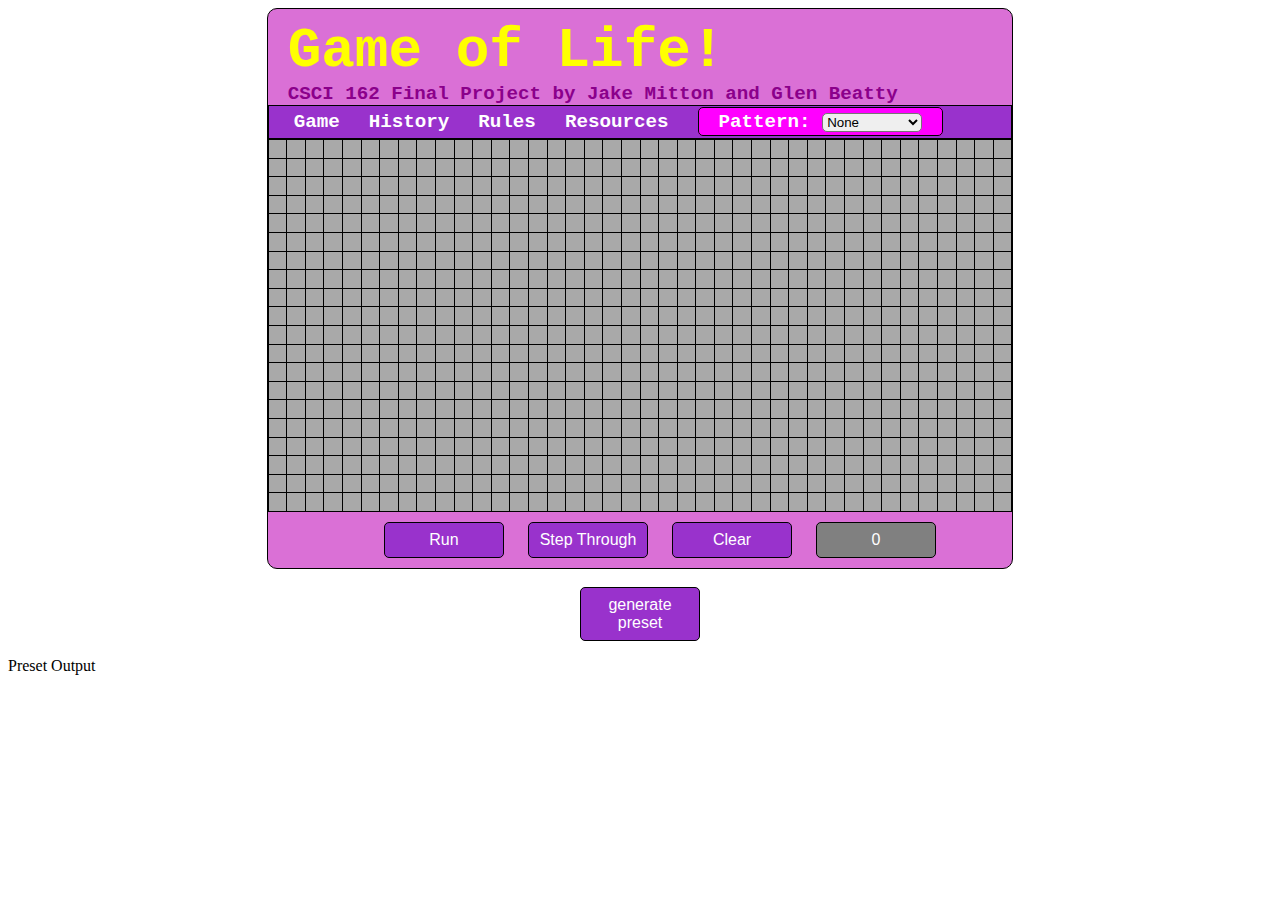
==== commit b84fd0a4: "Mar 27 Update" ====
--- a/index.html
+++ b/index.html
@@ -2,120 +2,38 @@
 <!DOCTYPE html>
 <html>
 <head>
-    <title>Conway's Game of Life</title>
-    <style>
-        td{
-            width: 1.05em ;
-            height: 1.05em;
-            border: 1px solid black;
-            border-collapse:collapse;
-            background-color:darkgrey;
-            text-align:center;
-            padding:0px;
-        }
-        table{
-            width:auto;
-            border: 1px solid black;
-            border-collapse:collapse;
-            margin-left: auto;
-            margin-right: auto;
-			padding: 0px; 
-            background-color: darkgrey;
-        }
-        #controlBar{
-            width: max-content;
-            margin: auto;
-        }
-        #controlBar li{
-            display: inline;
-            padding-left: 10px;
-            padding-right: 10px;
-        }
-        #controlBar ul{
-            list-style-type: none;
-            margin: 0;
+    <title>Game of Life</title>
+    <link rel="stylesheet" href="css/style.css">
+    <script src="functions.js"></script>
+    <script src="presets.js"></script>
 
-        }
-        #banner{
-            width:100%;
-            background-color:orchid;
-        }
-        #navBar{
-            width:100%;
-            background-color:darkorchid;
-            border:1px black solid;
-            padding-top:5px;
-            padding-bottom: 5px;
-        }
-        #navBar ul{
-            list-style-type: none;
-            margin: 0;
-        }
-        #navBar li{
-            display: inline;
-            padding-left: 20px;
-            padding-right: 20px;
-        }
-        #navBar li a{
-            color:white;
-            font-family:'Courier New', Courier, monospace;
-            font-weight: bold;
-            font-size: larger;
-            text-decoration-line: none;
-        }
-        #navBar li a:hover{
-            color:yellow;
-            text-decoration-line: underline;
-            font-weight:bolder;
-        }
-        #navBar li a:current{
-            color:yellow;
-            text-decoration-line: underline;
-            font-size: larger;
-        }
-
-        #banner h1{
-            color:yellow;
-            font-family:'Courier New', Courier, monospace;
-            margin: 0px;
-            padding: 0;
-            margin-left: 20px;
-            font-size:4em;
-        }
-        #banner h2{
-            color: firebrick;
-            font-family:'Courier New', Courier, monospace;
-            margin: 0px;
-            margin-left: 20px;    
-            font-size:1.5em;
-
-        }
-        #container{
-            width:max-content;
-            margin: auto;
-            border:1px black solid;
-            border-radius: 10px;
-            background-color: orchid;
-            padding-left: 0px;
-            padding-right: 0px;
-            padding-top: 10px;
-            padding-bottom: 10px;
-        }
-    </style>
-    <script src="functions.js"></script>
 </head>
 <body>
 <div id="container">
 <div id="banner">
     <h1>Game of Life!</h1>
-    <h2>A Cellular Automaton by John Conway</h2>
+    <h2>CSCI 162 Final Project by Jake Mitton and Glen Beatty</h2>
 </div>
 <div id="navBar">
     <ul>
-        <li><a href="">Game</a></li>
-        <li><a href="#">History</a></li>
-        <li><a href="#">Rules</a></li>
-        <li><a href="#">Resources</a></li>
+        <li><a href="index.html">Game</a></li>
+        <li><a href="history.html">History</a></li>
+        <li><a href="rules.html">Rules</a></li>
+        <li><a href="resources.html">Resources</a></li>
+        <li>
+            <div id="presetBox">
+            <p id="presetLabel">Pattern: </p>
+            <form id="presetForm">
+            <select style="width: 100px; border-radius: 5px;" onchange="loadPreset(this.value)">
+                <option value="preset_none" selected>None</option>
+                <option value="preset_glider">Glider</option>
+                <option value="preset_cross">Cross</option>
+                <option value="preset_classDemo">Class Demo</option>
+              </select>
+          </form>
+        </div>
+    </li>
+
 
     </ul>
 </div>
@@ -965,17 +883,18 @@
 <script src="main.js"></script>
 <div id="controlBar">
 <ul>
-    <li><button id="startBtn" onclick="btnRunToggle()" style="margin-top:10px;" >Run</button> </li>
-    <li><button id="stepBtn" onclick="btnStep()" style="margin-top:10px;" >Step Through</button></a></li>
-    <li><button id="stepBtn" onclick="btnClear()" style="margin-top:10px;" >Clear</button></li>
-    <li id="iteration">Iteration #</li>
+    <li><button class="button" id="startBtn" onclick="btnRunToggle()" style="margin-top:10px;" >Run</button> </li>
+    <li><button class="button" id="stepBtn" onclick="btnStep()" style="margin-top:10px;" >Step Through</button></a></li>
+    <li><button class="button" id="stepBtn" onclick="btnClear()" style="margin-top:10px;" >Clear</button></li>
+    <li><button class="button" id="iteration">0</button></li>
 
   </ul>
 </div>
 </div>
+<br>
+<center><button class="button" id="generatePresetBtn" onclick="generatePreset()"> generate preset</button></center>
 
-
-    
+<p id="presetOutput">Preset Output</p>
 </body>
 
 </html>--- a/css/style.css
+++ b/css/style.css
@@ -0,0 +1,147 @@
+td{
+    width: 1.1em ;
+    height: 1.1em;
+    border: 1px solid black;
+    border-collapse:collapse;
+    background-color:darkgrey;
+    text-align:center;
+    padding:0px;
+}
+table{
+    width:auto;
+    border: none;
+    border-collapse:collapse;
+    margin: 0px;
+    padding: 0px; 
+    background-color: darkgrey;
+}
+#controlBar{
+    width: max-content;
+    margin: auto;
+}
+#controlBar li{
+    display: inline;
+    padding-left: 10px;
+    padding-right: 10px;
+}
+#controlBar ul{
+    list-style-type: none;
+    margin: 0;
+
+}
+#banner{
+    width:100%;
+    background-color:orchid;
+}
+#navBar{
+    height: max-content;
+    background-color:darkorchid;
+    border:1px black solid;
+    padding-top:5px;
+    padding-bottom: 5px;
+    padding-left:5px;
+    padding-right:5px;
+}
+#navBar ul{
+    list-style-type: none;
+    margin: 0;
+    padding-left: 20px;
+}
+#navBar li{
+    display: inline;
+    padding-right: 25px;
+    padding-left: 0;
+}
+#navBar li a{
+    color:white;
+    font-family:'Courier New', Courier, monospace;
+    font-weight: bold;
+    font-size: larger;
+    text-decoration-line: none;
+}
+#navBar li a:hover{
+    color:yellow;
+    text-decoration-line: underline;
+    font-weight:bolder;
+}
+#navBar li a:current{
+    color:yellow;
+    text-decoration-line: underline;
+    font-size: larger;
+}
+
+#banner h1{
+    color:yellow;
+    font-family:'Courier New', Courier, monospace;
+    margin: 0px;
+    padding: 0;
+    margin-left: 20px;
+    font-size:3.5em;
+}
+#banner h2{
+    color: darkmagenta;
+    font-family:'Courier New', Courier, monospace;
+    margin: 0px;
+    margin-left: 20px;    
+    font-size:1.2em;
+
+}
+#container{
+    width:max-content;
+    margin: auto;
+    border:1px black solid;
+    border-radius: 10px;
+    background-color: orchid;
+    padding-left: 0px;
+    padding-right: 0px;
+    padding-top: 10px;
+    padding-bottom: 10px;
+}
+.button {
+    background-color: darkorchid; 
+    border: 1px black solid;
+    border-radius: 5px;
+    color: white;
+    padding-left: 10px;
+    padding-right: 10px;
+    padding-top: 8px;
+    padding-bottom: 8px;
+    text-align: center;
+    text-decoration: none;
+    display: inline-block;
+    font-size: 16px;
+    width: 120px;
+}
+
+.button:hover {
+    background-color: red;
+}
+
+#iteration {
+    background-color: grey;
+}
+
+#presetBox{
+    padding-right: 20px;
+    border: 1px black solid;
+    border-radius: 5px;
+    padding: 5px;
+    padding-left:20px;
+    padding-right: 20px;
+    background-color: fuchsia;
+    margin-right: 10px;
+    width:max-content;
+    display:inline;
+}
+
+#presetForm{
+    display:inline;
+}
+
+#presetLabel{
+    display: inline;
+    font-family: 'Courier New', Courier, monospace;
+    color: white;
+    font-weight:  bolder;
+    font-size: larger;
+}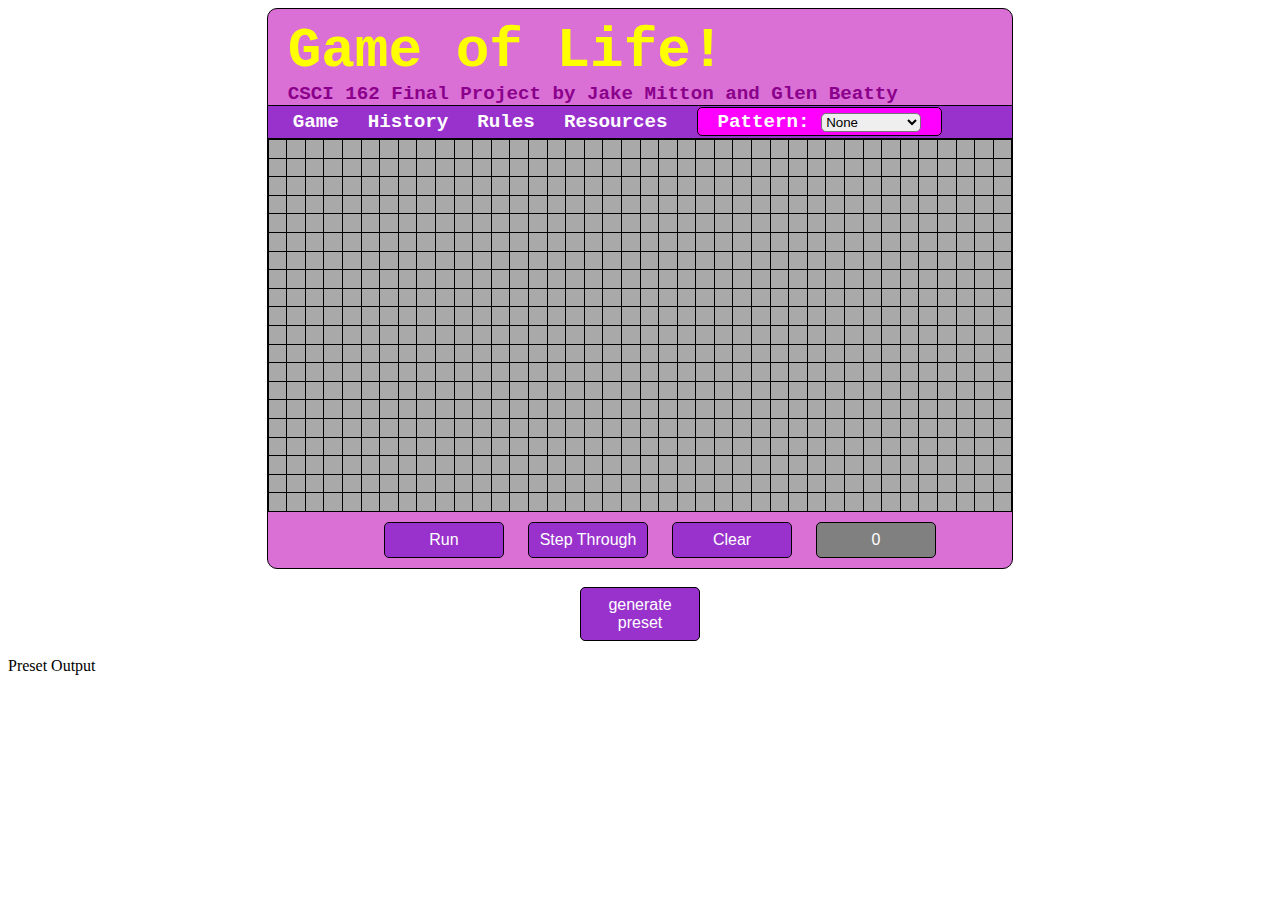
==== commit 13711a1a: "Added Comments" ====
--- a/index.html
+++ b/index.html
@@ -1,43 +1,69 @@
-<!--Comment-->
+<!--
+    Index.html is the home page which contains our Game of Life web application.
+-->
+
+<!-- Markup to maximimize compatability-->
 <!DOCTYPE html>
-<html>
-<head>
-    <title>Game of Life</title>
-    <link rel="stylesheet" href="css/style.css">
-    <script src="functions.js"></script>
-    <script src="presets.js"></script>
-
-</head>
+<html lang="en">
+    <head>
+        
+        <meta charset="UTF-8">
+        <meta http-equiv="X-UA-Compatible" content="IE=edge">
+        <meta name="viewport" content="width=device-width, initial-scale=1.0">
+<!-- End markup -->
+
+<!-- Title which appears in browser. -->
+        <title>Game of Life</title> 
+
+<!-- style.css contains all css for website.-->
+        <link rel="stylesheet" href="css/style.css"> 
+
+<!-- External JavaScript files contain functions and implementation of pre-sets respectively..-->
+        <script src="functions.js"></script> 
+        <script src="presets.js"></script>
+    </head>
 <body>
+
+<!--Master container container houses all design elements on page.-->
 <div id="container">
-<div id="banner">
-    <h1>Game of Life!</h1>
-    <h2>CSCI 162 Final Project by Jake Mitton and Glen Beatty</h2>
+  
+    <!--Banner contains title and subtitle elements.-->
+    <div id="banner">
+        <h1>Game of Life!</h1>
+        <h2>CSCI 162 Final Project by Jake Mitton and Glen Beatty</h2>
+    </div>
+
+    <!--navBar houses all navigation elements (dark purple background).-->
+    <div id="navBar">
+        <ul>
+            <li><a href="index.html">Game</a></li>
+            <li><a href="history.html">History</a></li>
+            <li><a href="rules.html">Rules</a></li>
+            <li><a href="resources.html">Resources</a></li>
+            <li>
+                <!-- presetBox houses preset-selector form.-->
+                <div id="presetBox">
+                <p id="presetLabel">Pattern: </p>
+                <!--PresetForm allows users to select from available presets.-->
+                    <form id="presetForm">
+                    <!--Options in this select box corrospond to pre-defined patterns. 
+                    Option value MUST have the same name as a function defined in presets.js-->
+                    <select style="width: 100px; border-radius: 5px;" onchange="loadPreset(this.value)">
+                        <option value="preset_none" selected>None</option>
+                        <option value="preset_glider">Glider</option>
+                        <option value="preset_cross">Cross</option>
+                        <option value="preset_classDemo">Class Demo</option>
+                    </select>
+                </form>
+             </div>
+            </li>
+
+        </ul>
 </div>
-<div id="navBar">
-    <ul>
-        <li><a href="index.html">Game</a></li>
-        <li><a href="history.html">History</a></li>
-        <li><a href="rules.html">Rules</a></li>
-        <li><a href="resources.html">Resources</a></li>
-        <li>
-            <div id="presetBox">
-            <p id="presetLabel">Pattern: </p>
-            <form id="presetForm">
-            <select style="width: 100px; border-radius: 5px;" onchange="loadPreset(this.value)">
-                <option value="preset_none" selected>None</option>
-                <option value="preset_glider">Glider</option>
-                <option value="preset_cross">Cross</option>
-                <option value="preset_classDemo">Class Demo</option>
-              </select>
-          </form>
-        </div>
-    </li>
-
-
-    </ul>
-</div>
-
+
+<!--Master table which houses all cells in grid. When clicked, function colourCell is called with
+the table cell's id passed as an argument. The first two digits in each cell id represents
+the row number, and the second two represent the column number.-->
 <table>
     <tr>
         <td id = "c0000" onclick="colourCell(this.id)"> </td>
@@ -880,20 +906,34 @@
         <td id = "c1939" onclick="colourCell(this.id)"> </td>
         </tr>
 </table>
+
+<!--Main.js contains the procedural JavaScript code, while functions.js and presets.js contain 
+functions which are called by main.js as needed.-->
 <script src="main.js"></script>
+
+<!--Bottom control bar houses control elements for application and iteration counter. Controls include Run/pause,
+Step Through, and Clear-->
 <div id="controlBar">
 <ul>
     <li><button class="button" id="startBtn" onclick="btnRunToggle()" style="margin-top:10px;" >Run</button> </li>
-    <li><button class="button" id="stepBtn" onclick="btnStep()" style="margin-top:10px;" >Step Through</button></a></li>
-    <li><button class="button" id="stepBtn" onclick="btnClear()" style="margin-top:10px;" >Clear</button></li>
+    <li><button class="button" id="stepBtn" onclick="btnStep()" style="margin-top:10px;" >Step Through</button></li>
+    <li><button class="button" id="clearBtn" onclick="btnClear()" style="margin-top:10px;" >Clear</button></li>
     <li><button class="button" id="iteration">0</button></li>
 
   </ul>
 </div>
 </div>
+<!--End of code for end-product.-->
+
+<!--Beginning of code used only for development. The following is used to generate code which can then be copied
+and pasted into an appropriately named function in presets.js. This is just a convenient way for the developers 
+to generate all desired presets. Will be removed before submission and class demo. -->
 <br>
+
+<!-- Click generatePresetBtn once desired pattern has been completed in the grid. Preset code will be generated below.-->
 <center><button class="button" id="generatePresetBtn" onclick="generatePreset()"> generate preset</button></center>
 
+<!-- Paragraph element stores generated preset code. Copy and paste into appropriately named function in presets.js-->
 <p id="presetOutput">Preset Output</p>
 </body>
 
--- a/css/style.css
+++ b/css/style.css
@@ -37,6 +37,8 @@
     height: max-content;
     background-color:darkorchid;
     border:1px black solid;
+    border-right: none;
+    border-left: none;
     padding-top:5px;
     padding-bottom: 5px;
     padding-left:5px;
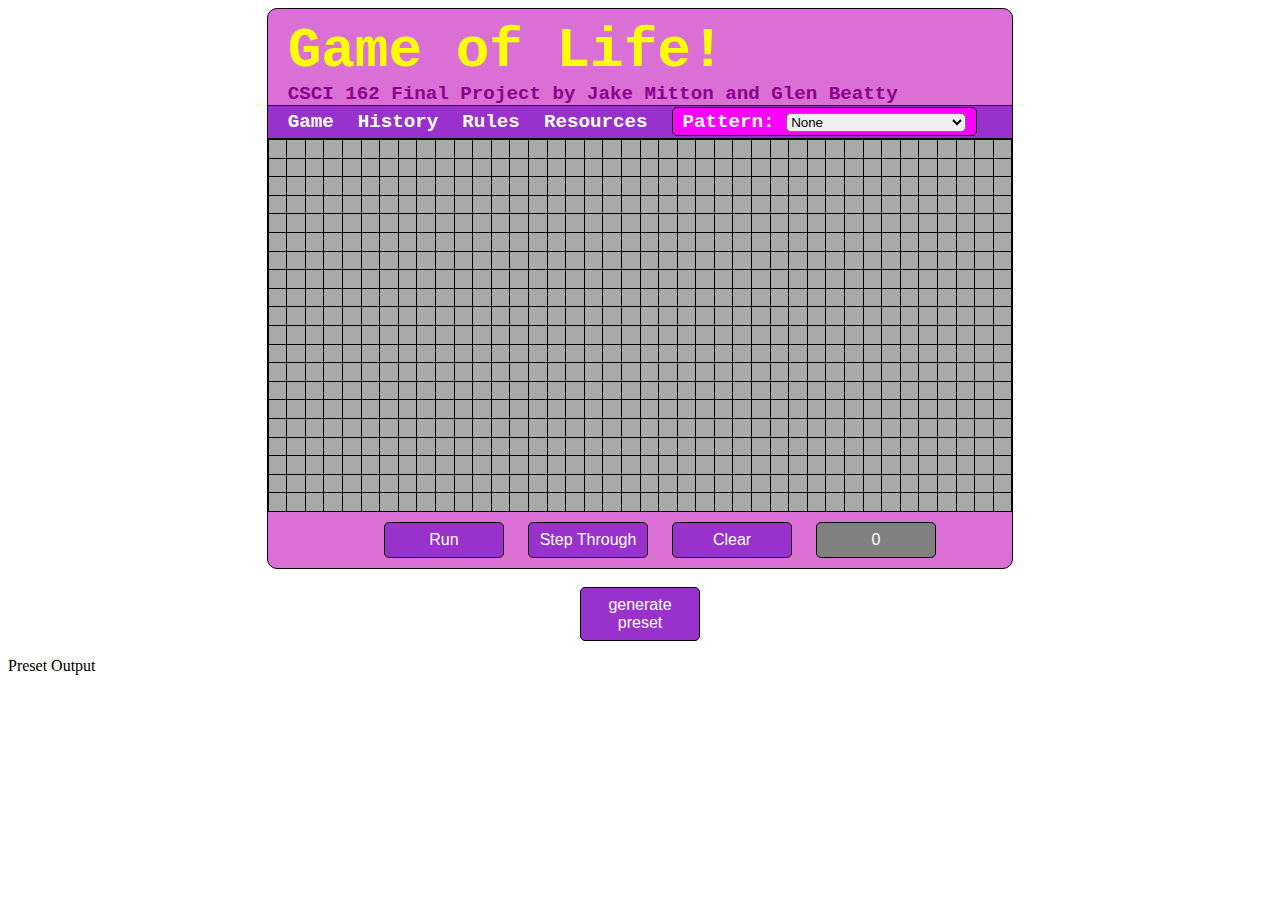
==== commit 0cc5f5dc: "Fixed edge issue, added presets." ====
--- a/index.html
+++ b/index.html
@@ -48,11 +48,16 @@
                     <form id="presetForm">
                     <!--Options in this select box corrospond to pre-defined patterns. 
                     Option value MUST have the same name as a function defined in presets.js-->
-                    <select style="width: 100px; border-radius: 5px;" onchange="loadPreset(this.value)">
+                    <select style="width: 180px; border-radius: 5px;" onchange="loadPreset(this.value)">
                         <option value="preset_none" selected>None</option>
+                        <option value="preset_classDemo">Class Demo</option>
+                        <option value="preset_cross">Cross</option>
                         <option value="preset_glider">Glider</option>
-                        <option value="preset_cross">Cross</option>
-                        <option value="preset_classDemo">Class Demo</option>
+                        <option value="preset_gosperGliderGun">Gosper Glider Gun</option>
+                        <option value="preset_HWSS">Heavy-Weight Space Ship</option>
+                        <option value="preset_pentadecathlon">Pentadecathlon</option>
+                        <option value="preset_pulsar">Pulsar</option>
+                        <option value="preset_stable">Stable Configurations</option>
                     </select>
                 </form>
              </div>
--- a/css/style.css
+++ b/css/style.css
@@ -41,18 +41,16 @@
     border-left: none;
     padding-top:5px;
     padding-bottom: 5px;
-    padding-left:5px;
-    padding-right:5px;
 }
 #navBar ul{
     list-style-type: none;
     margin: 0;
-    padding-left: 20px;
+    padding: 0;
 }
 #navBar li{
     display: inline;
-    padding-right: 25px;
-    padding-left: 0;
+    padding-right: 0;
+    padding-left: 20px;
 }
 #navBar li a{
     color:white;
@@ -124,12 +122,11 @@
 }
 
 #presetBox{
-    padding-right: 20px;
     border: 1px black solid;
     border-radius: 5px;
     padding: 5px;
-    padding-left:20px;
-    padding-right: 20px;
+    padding-left: 10px;
+    padding-right: 10px;
     background-color: fuchsia;
     margin-right: 10px;
     width:max-content;
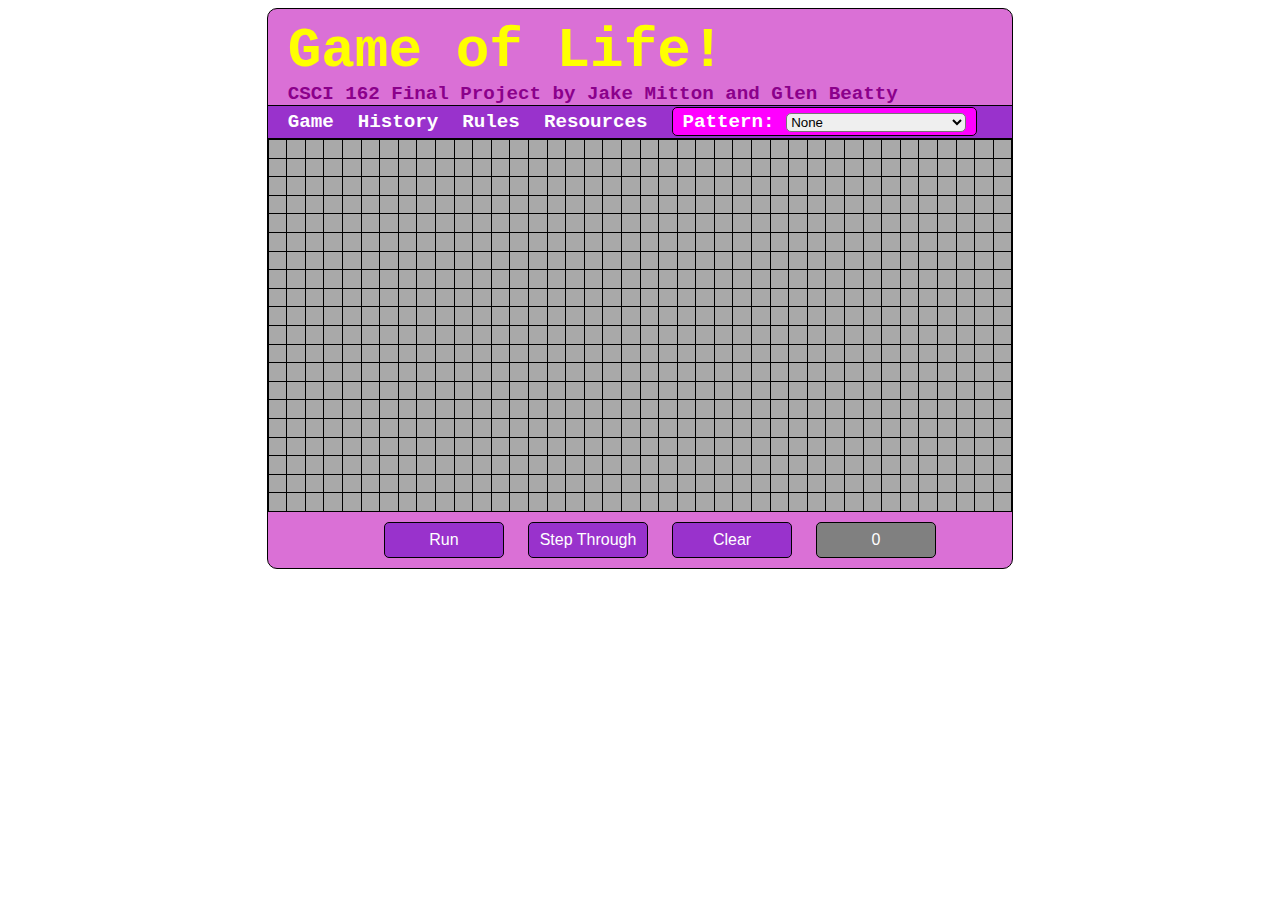
==== commit 0e50da31: "Removed development code,  500ms interval." ====
--- a/index.html
+++ b/index.html
@@ -50,8 +50,8 @@
                     Option value MUST have the same name as a function defined in presets.js-->
                     <select style="width: 180px; border-radius: 5px;" onchange="loadPreset(this.value)">
                         <option value="preset_none" selected>None</option>
-                        <option value="preset_classDemo">Class Demo</option>
                         <option value="preset_cross">Cross</option>
+                        <option value="preset_explosion">Explosion</option>
                         <option value="preset_glider">Glider</option>
                         <option value="preset_gosperGliderGun">Gosper Glider Gun</option>
                         <option value="preset_HWSS">Heavy-Weight Space Ship</option>
@@ -930,16 +930,7 @@
 </div>
 <!--End of code for end-product.-->
 
-<!--Beginning of code used only for development. The following is used to generate code which can then be copied
-and pasted into an appropriately named function in presets.js. This is just a convenient way for the developers 
-to generate all desired presets. Will be removed before submission and class demo. -->
-<br>
-
-<!-- Click generatePresetBtn once desired pattern has been completed in the grid. Preset code will be generated below.-->
-<center><button class="button" id="generatePresetBtn" onclick="generatePreset()"> generate preset</button></center>
-
-<!-- Paragraph element stores generated preset code. Copy and paste into appropriately named function in presets.js-->
-<p id="presetOutput">Preset Output</p>
+
 </body>
 
 </html>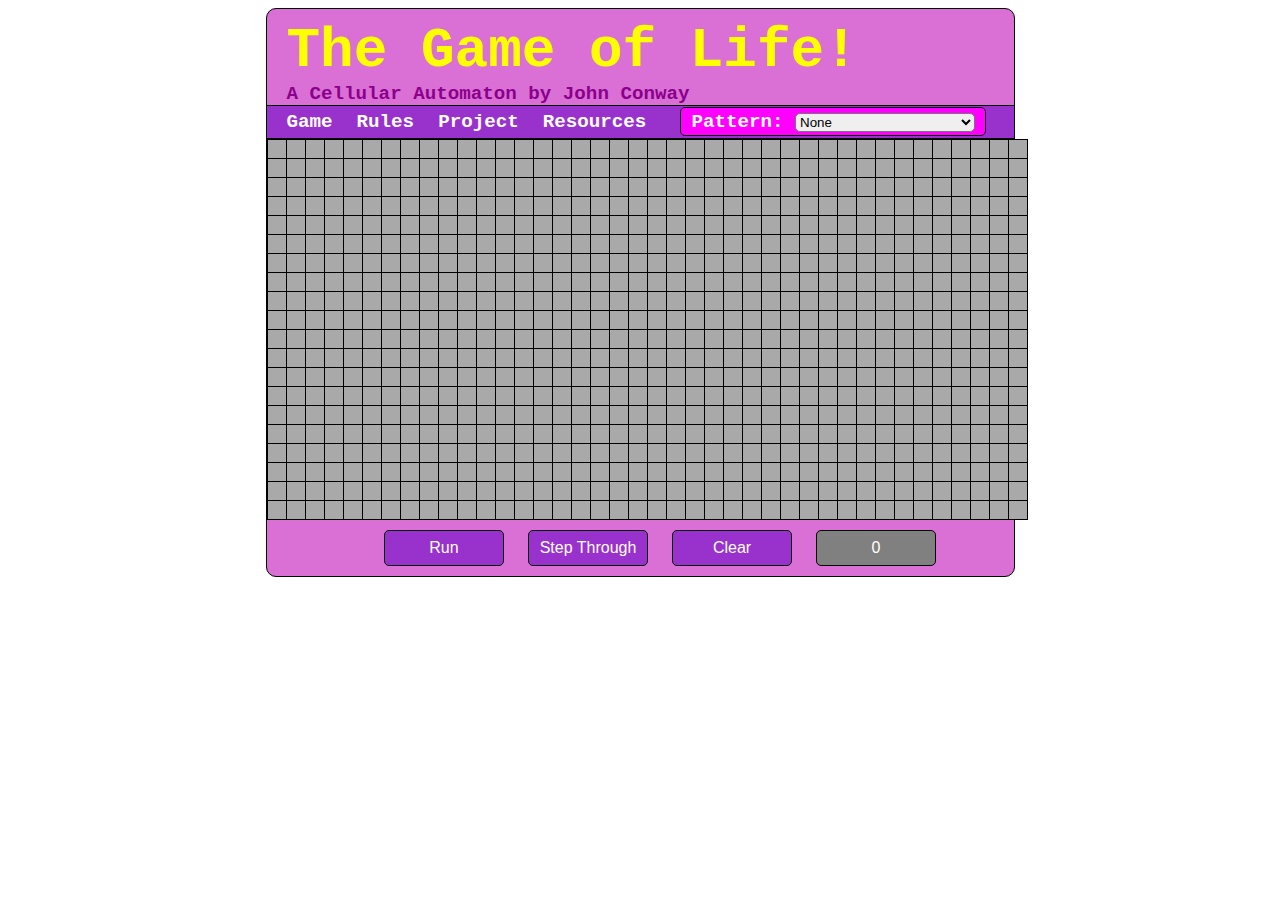
==== commit 9397e077: "Adjusted ui." ====
--- a/index.html
+++ b/index.html
@@ -15,6 +15,12 @@
 <!-- Title which appears in browser. -->
         <title>Game of Life</title> 
 
+<!-- Favicon links (mini browser icon)-->        
+        <link rel="apple-touch-icon" sizes="180x180" href="favicon/apple-touch-icon.png">
+        <link rel="icon" type="image/png" sizes="32x32" href="favicon/favicon-32x32.png">
+        <link rel="icon" type="image/png" sizes="16x16" href="favicon/favicon-16x16.png">
+        <link rel="manifest" href="favicon/site.webmanifest">
+
 <!-- style.css contains all css for website.-->
         <link rel="stylesheet" href="css/style.css"> 
 
@@ -29,18 +35,18 @@
   
     <!--Banner contains title and subtitle elements.-->
     <div id="banner">
-        <h1>Game of Life!</h1>
-        <h2>CSCI 162 Final Project by Jake Mitton and Glen Beatty</h2>
+        <a id="title" href="index.html">The Game of Life!</a>
+        <h2>A Cellular Automaton by John Conway</h2>
     </div>
 
     <!--navBar houses all navigation elements (dark purple background).-->
+    
     <div id="navBar">
         <ul>
             <li><a href="index.html">Game</a></li>
-            <li><a href="history.html">History</a></li>
             <li><a href="rules.html">Rules</a></li>
+            <li><a href="project.html">Project</a></li>
             <li><a href="resources.html">Resources</a></li>
-            <li>
                 <!-- presetBox houses preset-selector form.-->
                 <div id="presetBox">
                 <p id="presetLabel">Pattern: </p>
@@ -929,8 +935,6 @@
 </div>
 </div>
 <!--End of code for end-product.-->
-
-
 </body>
 
 </html>--- a/css/style.css
+++ b/css/style.css
@@ -1,6 +1,6 @@
 td{
-    width: 1.1em ;
-    height: 1.1em;
+    width: 18px;
+    height: 18px;
     border: 1px solid black;
     border-collapse:collapse;
     background-color:darkgrey;
@@ -8,7 +8,7 @@
     padding:0px;
 }
 table{
-    width:auto;
+    width:max-content;
     border: none;
     border-collapse:collapse;
     margin: 0px;
@@ -70,13 +70,19 @@
     font-size: larger;
 }
 
-#banner h1{
+#title{
     color:yellow;
     font-family:'Courier New', Courier, monospace;
+    font-weight: bolder;
+    text-decoration-line: none;
     margin: 0px;
     padding: 0;
     margin-left: 20px;
     font-size:3.5em;
+}
+
+#title:hover{
+    color: #ed1a79; 
 }
 #banner h2{
     color: darkmagenta;
@@ -87,7 +93,7 @@
 
 }
 #container{
-    width:max-content;
+    width:747px;
     margin: auto;
     border:1px black solid;
     border-radius: 10px;
@@ -128,7 +134,7 @@
     padding-left: 10px;
     padding-right: 10px;
     background-color: fuchsia;
-    margin-right: 10px;
+    margin-left: 30px;
     width:max-content;
     display:inline;
 }
